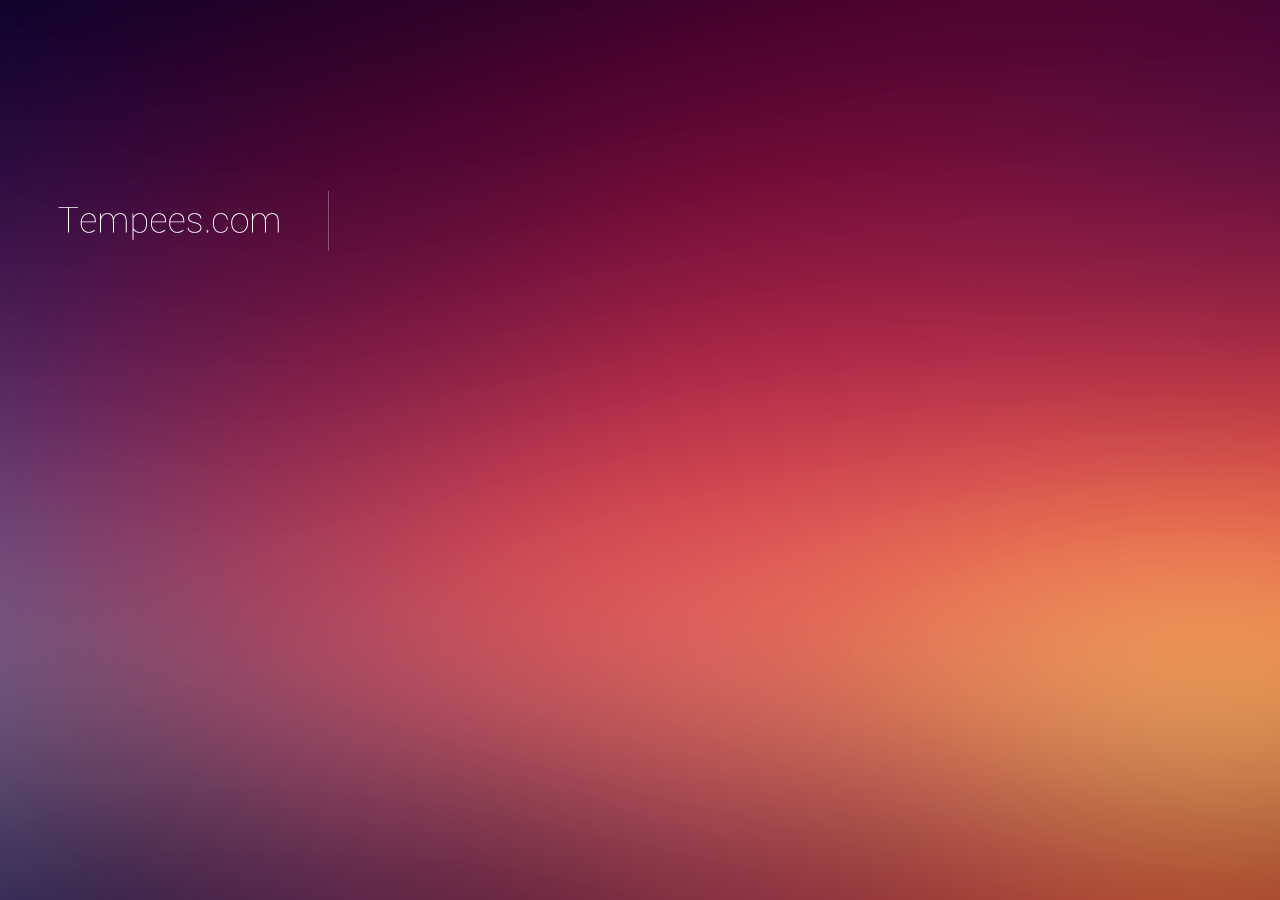
==== index.html @ b664408a "Continuar" ====
<!DOCTYPE html>
<html lang="pt-br">
<head>
<meta charset="UTF-8">
<title></title>
<link rel="stylesheet"  type="text/css" href="_css/style.css">
</head>
<body>
    <div id="header">
        <h1>
            <img src="_img/logo.png" alt=""/>
        </h1>
            <img id="Shape1" src="_img/Shape1.png" alt=""/>
            <ul id="nav">
                <li>About us</li>
                <li>Portfolio</li>
                <li>Whats is tempees</li>
                <li>Whats can do for you?</li>
                <li>Services</li>
                <li>Contato</li>
            </ul>
    </div>    
</body>
</html>
---- _css/style.css ----
@chsrset"utf8";

body {
    margin: 0px;
    padding: 0px;
    background-image: url(../_img/Layer1.png);
    background-repeat: no-repeat;
}

div#header {
    width: 1660px;
    height: 252px;
    margin: 0px auto;
}

h1 img {
    margin-top: 186px;
    margin-left: 58px;
    float: left;
    margin-top: 186px;
}

img#Shape1 {
    width: 1px;
    height: 60px;
    margin-top: 170px;
    margin-left: 49px;
}

ul#nav {
    list-style: none;
    padding-left: 0px;
    display: block;
    float: right;
}
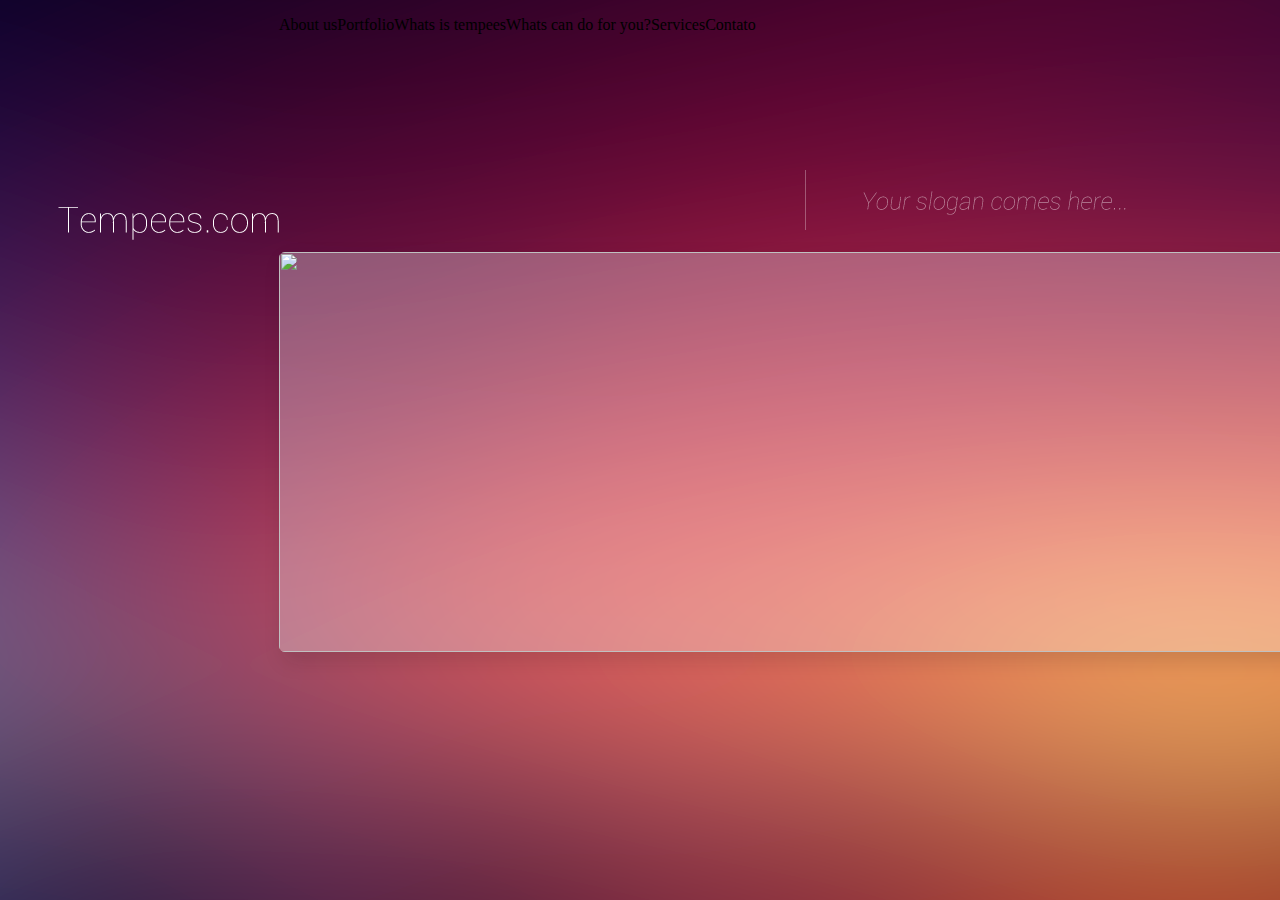
==== commit 10383439: "PArei na li" ====
--- a/index.html
+++ b/index.html
@@ -11,6 +11,8 @@
             <img src="_img/logo.png" alt=""/>
         </h1>
             <img id="Shape1" src="_img/Shape1.png" alt=""/>
+            <img id="slogan" src="_img/slogan.png" alt="">
+            
             <ul id="nav">
                 <li>About us</li>
                 <li>Portfolio</li>
@@ -19,6 +21,11 @@
                 <li>Services</li>
                 <li>Contato</li>
             </ul>
+    </div>
+    
+    <div id="conteudo">
+        <img src="-img/bgnav.png" alt="">
     </div>    
+                
 </body>
 </html>--- a/_css/style.css
+++ b/_css/style.css
@@ -13,11 +13,18 @@
     margin: 0px auto;
 }
 
+div#header h1 {
+    display: block;
+    float: left;
+}
+
 h1 img {
     margin-top: 186px;
     margin-left: 58px;
     float: left;
     margin-top: 186px;
+    display: block;
+    
 }
 
 img#Shape1 {
@@ -27,9 +34,28 @@
     margin-left: 49px;
 }
 
+img#slogan {
+    margin-left: 53px;
+    margin-bottom: 15px;
+}
+
+
 ul#nav {
     list-style: none;
     padding-left: 0px;
     display: block;
-    float: right;
+    float: left;    
+}
+
+ul#nav li {
+    float: left;    
+}
+
+div#conteudo img {
+    border-radius: 6px;
+    background-color:  rgba(255, 255, 255, 0.3);
+    box-shadow: 5px 9px 20px 0px rgba(19, 19, 19, 0.15);
+    width: 1060px;
+    height: 400px;
+    position: absolute;
 }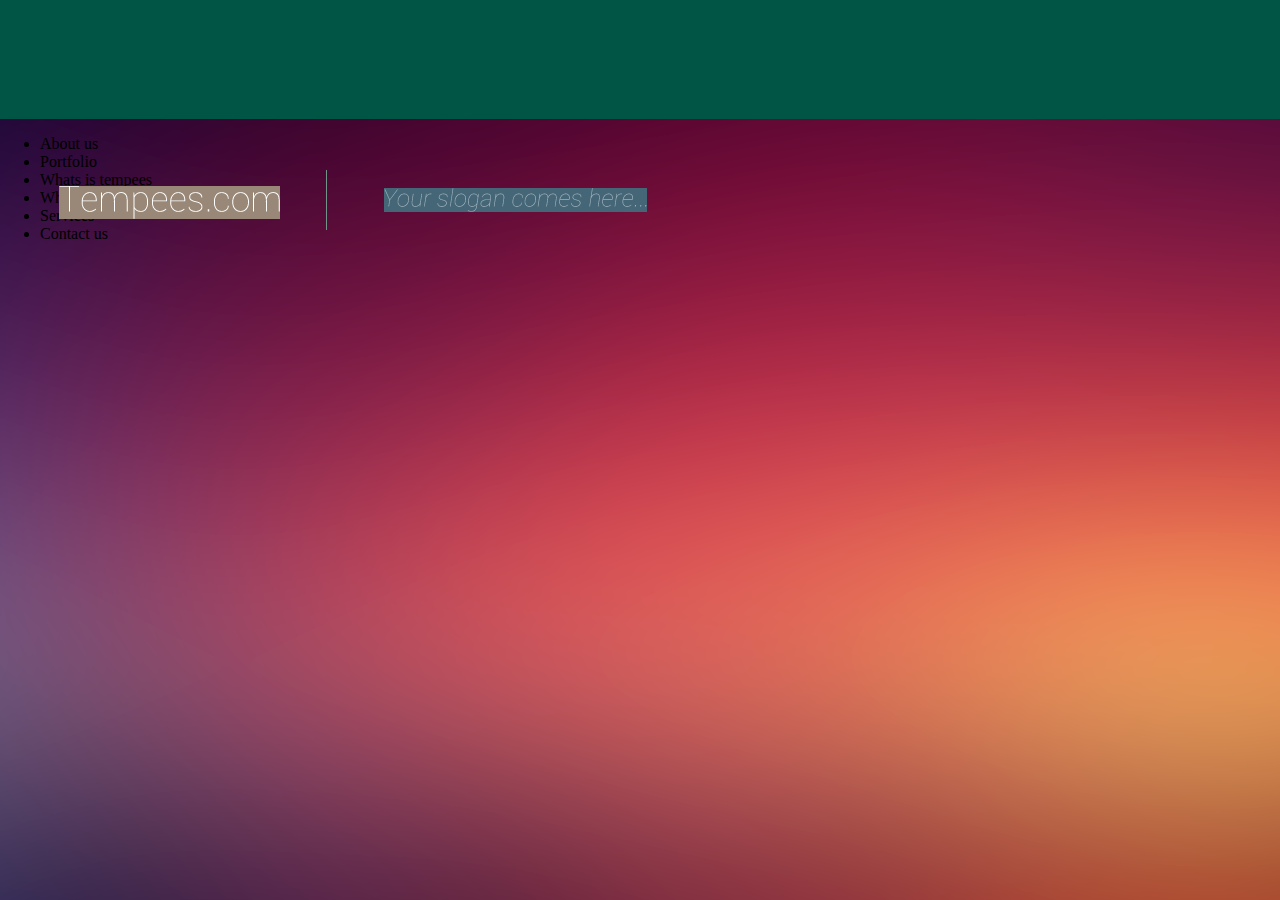
==== commit 4bcd5547: "Parei no cabeca" ====
--- a/index.html
+++ b/index.html
@@ -7,25 +7,30 @@
 </head>
 <body>
     <div id="header">
-        <h1>
+        
+        <div id="logo">
             <img src="_img/logo.png" alt=""/>
-        </h1>
-            <img id="Shape1" src="_img/Shape1.png" alt=""/>
-            <img id="slogan" src="_img/slogan.png" alt="">
+        </div>
+           
+           <div id="Shape1">
+                <img src="_img/Shape1.png" alt=""/>
+            </div>
+        
+        <div id="slogan">
+            <img src="_img/slogan.png" alt="">
+        </div>  
             
-            <ul id="nav">
-                <li>About us</li>
-                <li>Portfolio</li>
-                <li>Whats is tempees</li>
-                <li>Whats can do for you?</li>
-                <li>Services</li>
-                <li>Contato</li>
-            </ul>
     </div>
     
-    <div id="conteudo">
-        <img src="-img/bgnav.png" alt="">
-    </div>    
-                
+        <nav id="menu"> 
+                <ul>
+                    <li>About us</li>
+                    <li>Portfolio</li>
+                    <li>Whats is tempees</li>
+                    <li>Whats can do for you?</li>
+                    <li>Services</li>
+                    <li>Contact us</li>
+                </ul>
+            </nav>    
 </body>
 </html>--- a/_css/style.css
+++ b/_css/style.css
@@ -8,54 +8,49 @@
 }
 
 div#header {
-    width: 1660px;
-    height: 252px;
-    margin: 0px auto;
+    background: #054;
+    display: block;
+    width: 1062;
+    height: 251;
+    margin: auto;
+    padding: 1px;
 }
 
-div#header h1 {
-    display: block;
-    float: left;
+div#logo {
+    background: #987;
+    width: 221px;
+    height: 33px;
+/*    ESSES TRES PARAMETROS É REFERENTE A POSIÇÂO XY*/
+    position: relative;
+    left: 58px;
+    top: 185px;
+    /*    ESSES TRES PARAMETROS É REFERENTE A POSIÇÂO XY*/
 }
 
-h1 img {
-    margin-top: 186px;
-    margin-left: 58px;
-    float: left;
-    margin-top: 186px;
+div#Shape1 {
+    background: #365;
+    width: 1px;
+    height: 60px;
+    /*    ESSES TRES PARAMETROS É REFERENTE A POSIÇÂO XY*/
+    position: relative;
+    left: 325px;
+    top: 136px;
+    /*    ESSES TRES PARAMETROS É REFERENTE A POSIÇÂO XY*/
+}
+
+div#slogan {
+    background: #467;
+    width: 263px;
+    height: 24px;
+    /*    ESSES TRES PARAMETROS É REFERENTE A POSIÇÂO XY*/
+    position: relative;
+    left: 383px;
+    top: 94px;
+    /*    ESSES TRES PARAMETROS É REFERENTE A POSIÇÂO XY*/
+}
+
+ul#nav {
+    background: #456;
     display: block;
     
-}
-
-img#Shape1 {
-    width: 1px;
-    height: 60px;
-    margin-top: 170px;
-    margin-left: 49px;
-}
-
-img#slogan {
-    margin-left: 53px;
-    margin-bottom: 15px;
-}
-
-
-ul#nav {
-    list-style: none;
-    padding-left: 0px;
-    display: block;
-    float: left;    
-}
-
-ul#nav li {
-    float: left;    
-}
-
-div#conteudo img {
-    border-radius: 6px;
-    background-color:  rgba(255, 255, 255, 0.3);
-    box-shadow: 5px 9px 20px 0px rgba(19, 19, 19, 0.15);
-    width: 1060px;
-    height: 400px;
-    position: absolute;
 }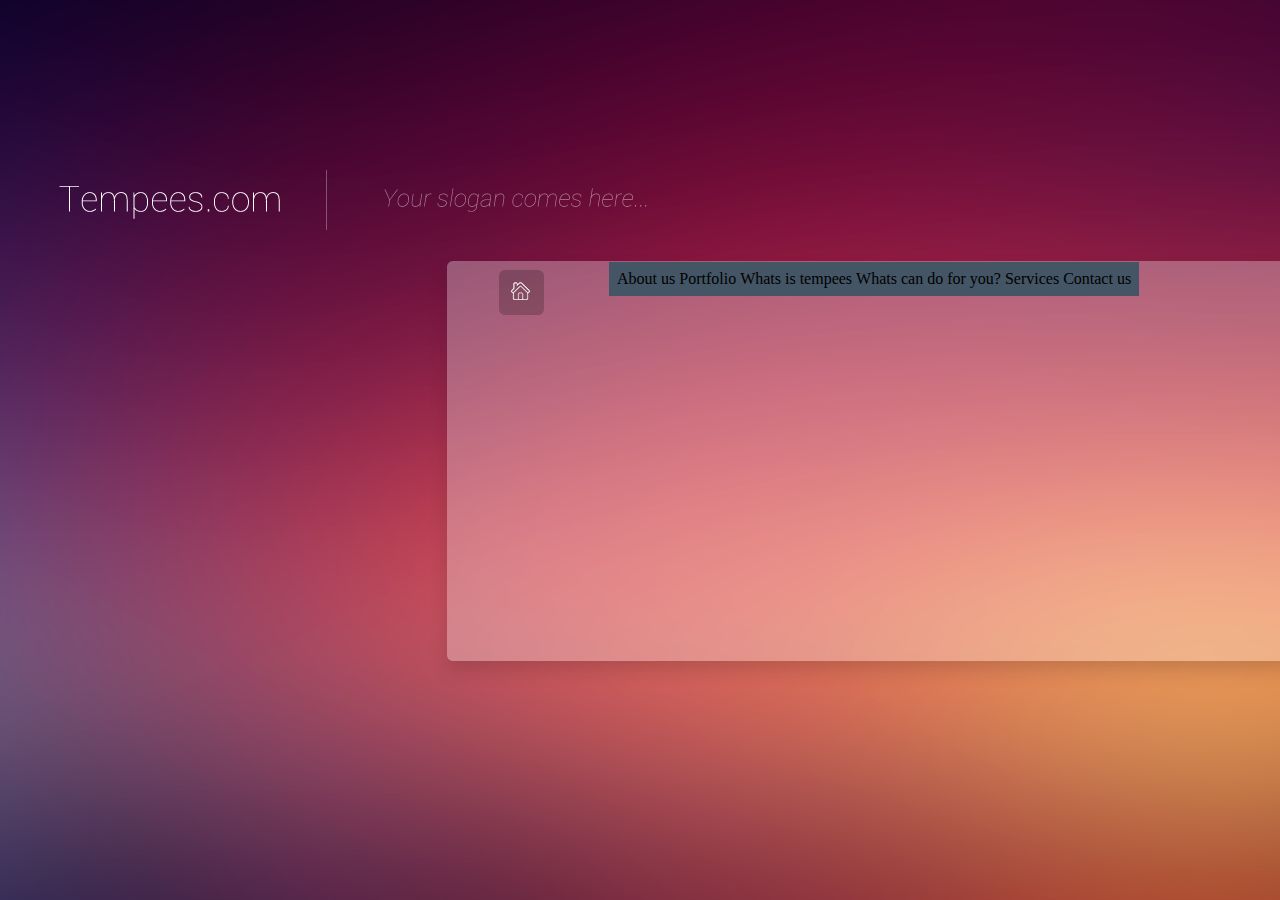
==== commit ae0cb854: "Parei no Menu" ====
--- a/index.html
+++ b/index.html
@@ -1,3 +1,18 @@
+<!--
+http://www.sanderinfo.com.br/
+https://github.com/sanderweb
+https://www.facebook.com/alexsandrode.almeida.98
+https://plus.google.com/u/0/101013199881179968220/posts
+
++55 (21) 99135-9541
++55 (21) 98982-9054 Whatsapp
++55 (21) 99129-1445
+Skype: sanderinfo1
+contato@sanderinfo.com.br
+sanderghost@gmail.com
+
+Sanderinfo desenvolvimento em tecnologias web.
+-->
 <!DOCTYPE html>
 <html lang="pt-br">
 <head>
@@ -20,17 +35,24 @@
             <img src="_img/slogan.png" alt="">
         </div>  
             
-    </div>
+    </div><!--    FIM HEADER-->
     
-        <nav id="menu"> 
-                <ul>
-                    <li>About us</li>
-                    <li>Portfolio</li>
-                    <li>Whats is tempees</li>
-                    <li>Whats can do for you?</li>
-                    <li>Services</li>
-                    <li>Contact us</li>
-                </ul>
-            </nav>    
+    <div id="corpo">
+        <div id="bgcorpo">
+            <img src="_img/bgheader.png" alt="">
+            <img class="bgcasa" src="_img/bgcasa.png" alt="">
+            <img class="casa" src="_img/casa.png" alt="">                             
+                   <nav id="menu"> 
+                    <ul>
+                        <li>About us</li>
+                        <li>Portfolio</li>
+                        <li>Whats is tempees</li>
+                        <li>Whats can do for you?</li>
+                        <li>Services</li>
+                        <li>Contact us</li>
+                    </ul>
+                </nav>
+        </div><!--        FIM BG CORPO    -->
+    </div><!--    FIM BG CORPO            -->
 </body>
 </html>--- a/_css/style.css
+++ b/_css/style.css
@@ -8,7 +8,7 @@
 }
 
 div#header {
-    background: #054;
+/*    background: #054;*/
     display: block;
     width: 1062;
     height: 251;
@@ -17,7 +17,7 @@
 }
 
 div#logo {
-    background: #987;
+/*    background: #987;*/
     width: 221px;
     height: 33px;
 /*    ESSES TRES PARAMETROS É REFERENTE A POSIÇÂO XY*/
@@ -28,7 +28,7 @@
 }
 
 div#Shape1 {
-    background: #365;
+/*    background: #365;*/
     width: 1px;
     height: 60px;
     /*    ESSES TRES PARAMETROS É REFERENTE A POSIÇÂO XY*/
@@ -39,7 +39,7 @@
 }
 
 div#slogan {
-    background: #467;
+/*    background: #467;*/
     width: 263px;
     height: 24px;
     /*    ESSES TRES PARAMETROS É REFERENTE A POSIÇÂO XY*/
@@ -48,9 +48,58 @@
     top: 94px;
     /*    ESSES TRES PARAMETROS É REFERENTE A POSIÇÂO XY*/
 }
+/*@@@@@-FIM HEADER-@@@@@@@@@@@@@@@@@@@@@@@@@@@@@@*/
 
-ul#nav {
-    background: #456;
+div#bgcorpo {
+    width: 1060px;
+    height: 400px;
+    /*    ESSES TRES PARAMETROS É REFERENTE A POSIÇÂO XY*/
+    position: absolute;
+    left: 430px;
+    top: 254px;
+    /*    ESSES TRES PARAMETROS É REFERENTE A POSIÇÂO XY*/
+}
+
+.bgcasa {
+    width: 45px;
+    height: 45px;
+    /*    ESSES TRES PARAMETROS É REFERENTE A POSIÇÂO XY*/
+    position: absolute;
+    left: 69px;
+    top: 16px;
+    /*    ESSES TRES PARAMETROS É REFERENTE A POSIÇÂO XY*/
+}
+
+.casa {
+    width: 19px;
+    height: 18px;
+     /*    ESSES TRES PARAMETROS É REFERENTE A POSIÇÂO XY*/
+    position: absolute;
+    left: 81px;
+    top: 28px;
+    /*    ESSES TRES PARAMETROS É REFERENTE A POSIÇÂO XY*/
+    
+}
+
+nav#menu {
+    position: absolute;
+    left: 177px;
+    top: 6px;
+}
+
+nav#menu ul {
+    background: #456;    
+    list-style-type: none;
     display: block;
+    padding: 8px;
+    margin: 2px;
     
-}+    
+}
+
+nav#menu li {
+    width: 63px;
+    height: 13px;
+    display: inline;
+    
+}
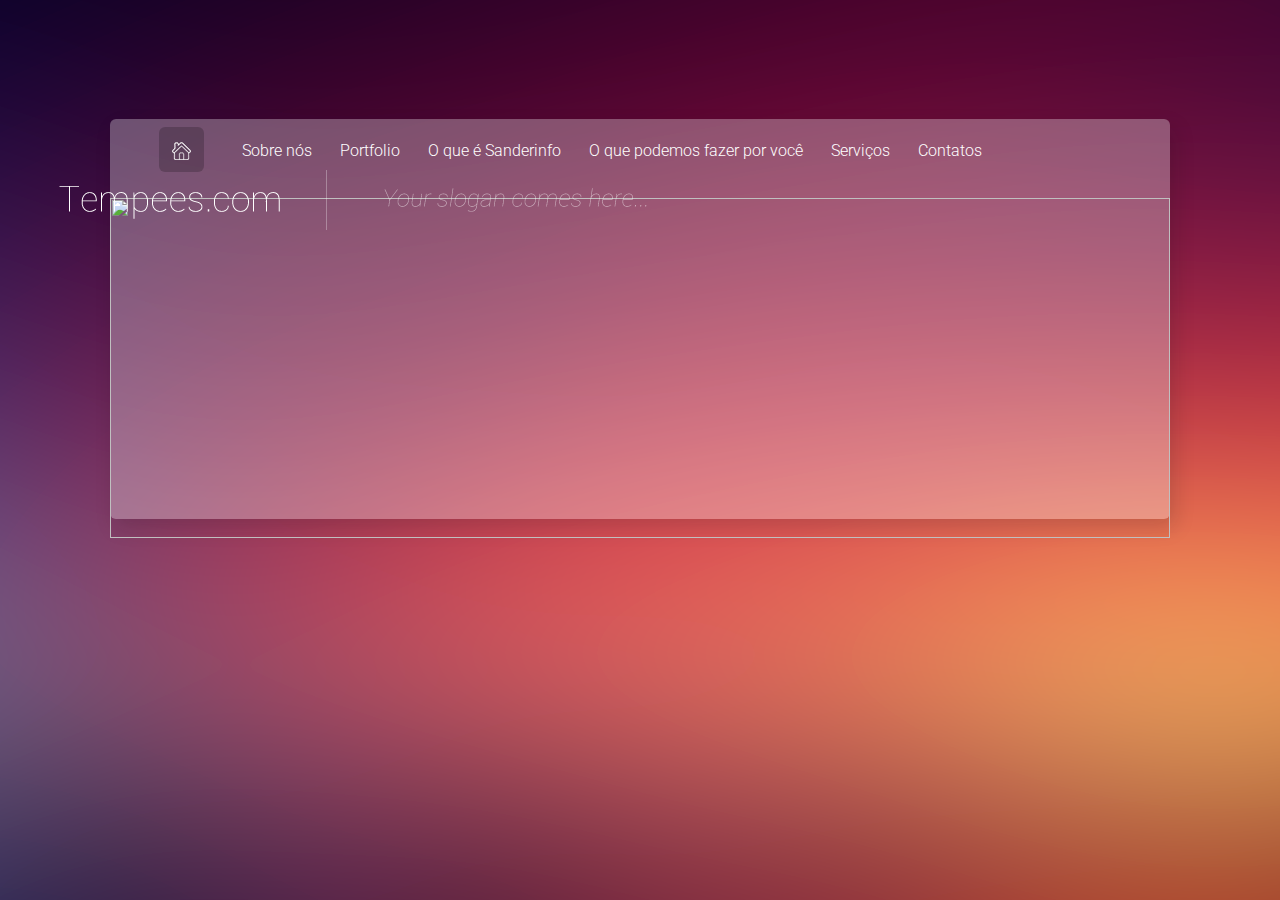
==== commit dab55861: "Feito" ====
--- a/index.html
+++ b/index.html
@@ -1,26 +1,16 @@
-<!--
-http://www.sanderinfo.com.br/
-https://github.com/sanderweb
-https://www.facebook.com/alexsandrode.almeida.98
-https://plus.google.com/u/0/101013199881179968220/posts
-
-+55 (21) 99135-9541
-+55 (21) 98982-9054 Whatsapp
-+55 (21) 99129-1445
-Skype: sanderinfo1
-contato@sanderinfo.com.br
-sanderghost@gmail.com
-
-Sanderinfo desenvolvimento em tecnologias web.
--->
 <!DOCTYPE html>
 <html lang="pt-br">
 <head>
 <meta charset="UTF-8">
 <title></title>
 <link rel="stylesheet"  type="text/css" href="_css/style.css">
+<link href='https://fonts.googleapis.com/css?family=Roboto' rel='stylesheet' type='text/css'>
 </head>
 <body>
+   
+   
+   
+   
     <div id="header">
         
         <div id="logo">
@@ -37,22 +27,33 @@
             
     </div><!--    FIM HEADER-->
     
-    <div id="corpo">
-        <div id="bgcorpo">
-            <img src="_img/bgheader.png" alt="">
-            <img class="bgcasa" src="_img/bgcasa.png" alt="">
-            <img class="casa" src="_img/casa.png" alt="">                             
-                   <nav id="menu"> 
-                    <ul>
-                        <li>About us</li>
-                        <li>Portfolio</li>
-                        <li>Whats is tempees</li>
-                        <li>Whats can do for you?</li>
-                        <li>Services</li>
-                        <li>Contact us</li>
+    
+    
+    
+    
+    
+    
+    
+    
+    <div id="corpo">        
+
+           <div id="bgcasa">
+               <img class="casa" src="_img/casa.png" alt=""> 
+           </div>
+                  
+                <nav id="menu"> 
+                    <ul>                        
+                        <li><a href="http://www.sanderinfo.com.br/" target="_blank">Sobre nós</a></li>
+                        <li><a href="http://www.sanderinfo.com.br/" target="_blank">Portfolio</a></li>
+                        <li><a href="http://www.sanderinfo.com.br/" target="_blank">O que é Sanderinfo</a></li>
+                        <li><a href="http://www.sanderinfo.com.br/" target="_blank">O que podemos fazer por você</a></li>
+                        <li><a href="http://www.sanderinfo.com.br/" target="_blank">Serviços</a></li>
+                        <li><a href="http://www.sanderinfo.com.br/" target="_blank">Contatos</a></li>
                     </ul>
                 </nav>
-        </div><!--        FIM BG CORPO    -->
-    </div><!--    FIM BG CORPO            -->
+        <img class="imgbanner" src="_img/Layer5.png" alt="">        
+                
+    </div><!--        FIM CORPO    -->
+
 </body>
-</html>+</html>
--- a/_css/style.css
+++ b/_css/style.css
@@ -48,58 +48,89 @@
     top: 94px;
     /*    ESSES TRES PARAMETROS É REFERENTE A POSIÇÂO XY*/
 }
-/*@@@@@-FIM HEADER-@@@@@@@@@@@@@@@@@@@@@@@@@@@@@@*/
 
-div#bgcorpo {
+/*@@@@@@@-FIM HEADER-@@@@@*/
+
+div#corpo {
     width: 1060px;
     height: 400px;
-    /*    ESSES TRES PARAMETROS É REFERENTE A POSIÇÂO XY*/
-    position: absolute;
-    left: 430px;
-    top: 254px;
-    /*    ESSES TRES PARAMETROS É REFERENTE A POSIÇÂO XY*/
+    margin: auto;
+    border-radius: 6px;
+    background-color:  rgba(255, 255, 255, 0.3);
+    box-shadow: 5px 9px 20px 0px rgba(19, 19, 19, 0.15);
 }
 
-.bgcasa {
+div#bgcasa {
     width: 45px;
     height: 45px;
-    /*    ESSES TRES PARAMETROS É REFERENTE A POSIÇÂO XY*/
-    position: absolute;
-    left: 69px;
-    top: 16px;
-    /*    ESSES TRES PARAMETROS É REFERENTE A POSIÇÂO XY*/
+    position: relative;
+    left: 49px;
+    top: 8px;
+    border-radius: 6px;
+    background-color:  rgba(0, 0, 0, 0.2);
 }
 
 .casa {
     width: 19px;
     height: 18px;
-     /*    ESSES TRES PARAMETROS É REFERENTE A POSIÇÂO XY*/
-    position: absolute;
-    left: 81px;
-    top: 28px;
+     /*    ESSES TRES PARAMETROS É REFERENTE A POSIÇÂO XY*/    
+    left: 13px;
+    top: 15px;
+    position: relative;
     /*    ESSES TRES PARAMETROS É REFERENTE A POSIÇÂO XY*/
     
 }
 
 nav#menu {
-    position: absolute;
-    left: 177px;
-    top: 6px;
+    width: 1462px;    
+    position: relative;
+    left: 120px;
+    top: -30px;
 }
 
 nav#menu ul {
-    background: #456;    
+    width: 932;
     list-style-type: none;
-    display: block;
-    padding: 8px;
-    margin: 2px;
-    
+    margin: 0;
+    padding: 0;
+    overflow: hidden;
     
 }
 
 nav#menu li {
-    width: 63px;
+    font-family: 'Roboto', sans-serif;
+    display: inline;
+    padding: 10px;
+    margin: 2px;
+/*
+    width: 131px;
     height: 13px;
-    display: inline;
-    
+    margin-left: 0px;    
+    float: left;
+    padding: 10px;
+    margin: 2px;
+*/    
+    font-size: 16px;/* Aproximação devido à substituição de fonte */
+    font-weight: 300;
+    line-height: 34px;/* Aproximação devido à substituição de fonte */
+    text-align: left;
+    }
+
+nav#menu li a {
+    display: inline-block;
+    color: white;
+    text-align: center;
+    text-decoration: none;
 }
+
+nav#menu li a:hover {
+    background-color: #111;
+}
+
+/*@@@-FIM NAV MENU@@@@@@*/
+
+.imgbanner {
+    width: 1060px;
+    height: 340px;
+    margin-top: -18;
+}
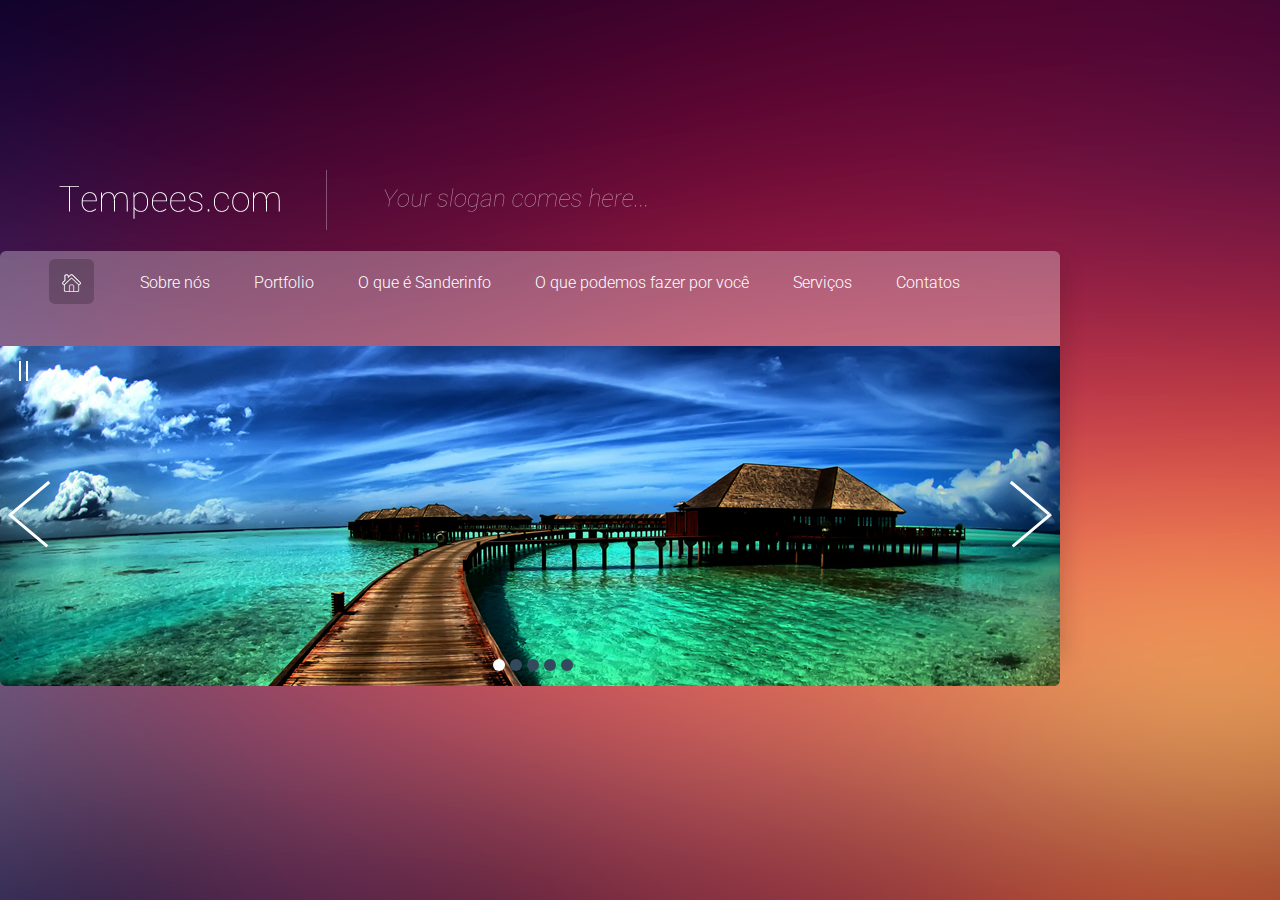
==== commit bc633622: "Wow Slider Banner" ====
--- a/index.html
+++ b/index.html
@@ -1,11 +1,16 @@
 <!DOCTYPE html>
 <html lang="pt-br">
-<head>
-<meta charset="UTF-8">
-<title></title>
-<link rel="stylesheet"  type="text/css" href="_css/style.css">
-<link href='https://fonts.googleapis.com/css?family=Roboto' rel='stylesheet' type='text/css'>
-</head>
+    <head>
+        <meta charset="UTF-8">
+        <title></title>
+        <link rel="stylesheet"  type="text/css" href="_css/style.css">
+        <link href='https://fonts.googleapis.com/css?family=Roboto' rel='stylesheet' type='text/css'>
+<!--        WOW-->
+           <link rel="stylesheet" type="text/css" href="engine1/style.css" />
+	       <script type="text/javascript" src="engine1/jquery.js"></script>
+
+        
+    </head>
 <body>
    
    
@@ -50,9 +55,29 @@
                         <li><a href="http://www.sanderinfo.com.br/" target="_blank">Serviços</a></li>
                         <li><a href="http://www.sanderinfo.com.br/" target="_blank">Contatos</a></li>
                     </ul>
-                </nav>
-        <img class="imgbanner" src="_img/Layer5.png" alt="">        
-                
+                </nav><!--                FIM NAV MENU-->
+        <div id="slider">        
+            <div id="wowslider-container1">
+	<div class="ws_images"><ul>
+		<li><img src="data1/images/layer5.png" alt="" title="" id="wows1_0"/></li>
+		<li><img src="data1/images/33843siliconvalleysiliconvalley.jpg" alt="" title="" id="wows1_1"/></li>
+		<li><img src="data1/images/141996_papeldeparedepaisagemdigital141996_1280x800.jpg" alt="" title="" id="wows1_2"/></li>
+		<li><a href="http://wowslider.com"><img src="data1/images/274568_papeldeparedecachorroobservandoapaisagem_1920x1080.jpg" alt="http://wowslider.com/" title="" id="wows1_3"/></a></li>
+		<li><img src="data1/images/pic00.jpg" alt="O Pica das galaxias!" title="O Pica das galaxias!" id="wows1_4"/></li>
+	</ul></div>
+	<div class="ws_bullets"><div>
+		<a href="#" title=""><span><img src="data1/tooltips/layer5.png" alt=""/>1</span></a>
+		<a href="#" title=""><span><img src="data1/tooltips/33843siliconvalleysiliconvalley.jpg" alt=""/>2</span></a>
+		<a href="#" title=""><span><img src="data1/tooltips/141996_papeldeparedepaisagemdigital141996_1280x800.jpg" alt=""/>3</span></a>
+		<a href="#" title=""><span><img src="data1/tooltips/274568_papeldeparedecachorroobservandoapaisagem_1920x1080.jpg" alt=""/>4</span></a>
+		<a href="http://www.sanderinfo.com.br/" title="O Pica das galaxias!"><span><img src="data1/tooltips/pic00.jpg" alt="O Pica das galaxias!"/>5</span></a>
+	</div></div><div class="ws_script" style="position:absolute;left:-99%"><a href="http://wowslider.com">slider</a> by WOWSlider.com v8.7</div>
+	<div class="ws_shadow"></div>
+	</div>	
+	<script type="text/javascript" src="engine1/wowslider.js"></script>
+	<script type="text/javascript" src="engine1/script.js"></script>
+   
+        </div><!--        FIM BANNER SLIDER        -->
     </div><!--        FIM CORPO    -->
 
 </body>
--- a/_css/style.css
+++ b/_css/style.css
@@ -58,6 +58,9 @@
     border-radius: 6px;
     background-color:  rgba(255, 255, 255, 0.3);
     box-shadow: 5px 9px 20px 0px rgba(19, 19, 19, 0.15);
+    position: absolute;
+    left: 0px;
+    top: 251px;
 }
 
 div#bgcasa {
@@ -82,7 +85,8 @@
 }
 
 nav#menu {
-    width: 1462px;    
+    width: 1462px;
+    height: 45px;
     position: relative;
     left: 120px;
     top: -30px;
@@ -101,19 +105,12 @@
     font-family: 'Roboto', sans-serif;
     display: inline;
     padding: 10px;
-    margin: 2px;
-/*
-    width: 131px;
-    height: 13px;
-    margin-left: 0px;    
-    float: left;
-    padding: 10px;
-    margin: 2px;
-*/    
+    margin: 10px;   
     font-size: 16px;/* Aproximação devido à substituição de fonte */
     font-weight: 300;
     line-height: 34px;/* Aproximação devido à substituição de fonte */
-    text-align: left;
+    text-align: center;
+    
     }
 
 nav#menu li a {
@@ -124,13 +121,17 @@
 }
 
 nav#menu li a:hover {
-    background-color: #111;
+    font-family: 'Roboto', sans-serif;
+    display: inline;
+    padding: 10px;
+    margin: 3px;
+    border-radius: 6px;
+    background-color: #fff;
+    color: black;      
+    font-size: 16px;/* Aproximação devido à substituição de fonte */
+    font-weight: 300;
+    line-height: 34px;/* Aproximação devido à substituição de fonte */
+    text-align: center;
 }
 
-/*@@@-FIM NAV MENU@@@@@@*/
-
-.imgbanner {
-    width: 1060px;
-    height: 340px;
-    margin-top: -18;
-}
+/*@@@-FIM NAV MENU@@@@@@*/--- a/engine1/style.css
+++ b/engine1/style.css
@@ -0,0 +1,476 @@
+/*
+ *	generated by WOW Slider 8.7
+ *	template Stream
+ */
+@import url(https://fonts.googleapis.com/css?family=PT+Sans&subset=latin,latin-ext);
+#wowslider-container1 { 
+	display: table;
+	zoom: 1; 
+	position: relative;
+	width: 100%;
+	max-width: 1060px;
+	max-height:340px;
+	margin:5px auto 12.5px;
+	z-index:90;
+	text-align:left; /* reset align=center */
+	font-size: 10px;
+	text-shadow: none; /* fix some user styles */
+
+	/* reset box-sizing (to boostrap friendly) */
+	-webkit-box-sizing: content-box;
+	-moz-box-sizing: content-box;
+	box-sizing: content-box; 
+}
+* html #wowslider-container1{ width:1060px }
+#wowslider-container1 .ws_images ul{
+	position:relative;
+	width: 10000%; 
+	height:100%;
+	left:0;
+	list-style:none;
+	margin:0;
+	padding:0;
+	border-spacing:0;
+	overflow: visible;
+	/*table-layout:fixed;*/
+}
+#wowslider-container1 .ws_images ul li{
+	position: relative;
+	width:1%;
+	height:100%;
+	line-height:0; /*opera*/
+	overflow: hidden;
+	float:left;
+	/*font-size:0;*/
+	padding:0 0 0 0 !important;
+	margin:0 0 0 0 !important;
+}
+
+#wowslider-container1 .ws_images{
+	position: relative;
+	left:0;
+	top:0;
+	height:100%;
+	max-height:340px;
+	max-width: 1060px;
+	vertical-align: top;
+	border:none;
+	overflow: hidden;
+}
+#wowslider-container1 .ws_images ul a{
+	width:100%;
+	height:100%;
+	max-height:340px;
+	display:block;
+	color:transparent;
+}
+#wowslider-container1 img{
+	max-width: none !important;
+}
+#wowslider-container1 .ws_images .ws_list img,
+#wowslider-container1 .ws_images > div > img{
+	width:100%;
+	border:none 0;
+	max-width: none;
+	padding:0;
+	margin:0;
+}
+#wowslider-container1 .ws_images > div > img {
+	max-height:340px;
+}
+
+#wowslider-container1 .ws_images iframe {
+	position: absolute;
+	z-index: -1;
+}
+
+#wowslider-container1 .ws-title > div {
+	display: inline-block !important;
+}
+
+#wowslider-container1 a{ 
+	text-decoration: none; 
+	outline: none; 
+	border: none; 
+}
+
+#wowslider-container1  .ws_bullets { 
+	float: left;
+	position:absolute;
+	z-index:70;
+}
+#wowslider-container1  .ws_bullets div{
+	position:relative;
+	float:left;
+	font-size: 0px;
+}
+/* compatibility with Joomla styles */
+#wowslider-container1  .ws_bullets a {
+	line-height: 0;
+}
+
+#wowslider-container1  .ws_script{
+	display:none;
+}
+#wowslider-container1 sound, 
+#wowslider-container1 object{
+	position:absolute;
+}
+
+/* prevent some of users reset styles */
+#wowslider-container1 .ws_effect {
+	position: static;
+	width: 100%;
+	height: 100%;
+}
+
+#wowslider-container1 .ws_photoItem {
+	border: 2em solid #fff;
+	margin-left: -2em;
+	margin-top: -2em;
+}
+#wowslider-container1 .ws_cube_side {
+	background: #A6A5A9;
+}
+
+
+#wowslider-container1.ws_gestures {
+	cursor: -webkit-grab;
+	cursor: -moz-grab;
+	cursor: url("[data-uri]"), move;
+}
+#wowslider-container1.ws_gestures.ws_grabbing {
+	cursor: -webkit-grabbing;
+	cursor: -moz-grabbing;
+	cursor: url("[data-uri]"), move;
+}
+
+/* hide controls when video start play */
+#wowslider-container1.ws_video_playing .ws_bullets,
+#wowslider-container1.ws_video_playing .ws_fullscreen,
+#wowslider-container1.ws_video_playing .ws_next,
+#wowslider-container1.ws_video_playing .ws_prev {
+	display: none;
+}
+
+
+/* youtube/vimeo buttons */
+#wowslider-container1 .ws_video_btn {
+	position: absolute;
+	display: none;
+	cursor: pointer;
+	top: 0;
+	left: 0;
+	width: 100%;
+	height: 100%;
+	z-index: 55;
+}
+#wowslider-container1 .ws_video_btn.ws_youtube,
+#wowslider-container1 .ws_video_btn.ws_vimeo {
+	display: block;
+}
+#wowslider-container1 .ws_video_btn div {
+	position: absolute;
+	background-image: url(./playvideo.png);
+	background-size: 200%;
+	top: 50%;
+	left: 50%;
+	width: 7em;
+	height: 5em;
+	margin-left: -3.5em;
+	margin-top: -2.5em;
+}
+#wowslider-container1 .ws_video_btn.ws_youtube div {
+	background-position: 0 0;
+}
+#wowslider-container1 .ws_video_btn.ws_youtube:hover div {
+	background-position: 100% 0;
+}
+#wowslider-container1 .ws_video_btn.ws_vimeo div {
+	background-position: 0 100%;
+}
+#wowslider-container1 .ws_video_btn.ws_vimeo:hover div {
+	background-position: 100% 100%;
+}
+
+#wowslider-container1 .ws_playpause.ws_hide {
+	display: none !important;
+}
+#wowslider-container1  .ws_bullets { 
+	padding: 15px 0; 
+}
+#wowslider-container1 .ws_bullets a { 
+	width:12px;
+	height:12px;
+	border-radius: 50%;
+	background: #34495E;
+	float: left; 
+	text-indent: -4000px; 
+	position:relative;
+	margin-left:5px;
+	color:transparent;
+}
+#wowslider-container1 .ws_bullets a.ws_selbull{
+	background: #ffffff;
+	color:#ffffff;
+}
+#wowslider-container1 a.ws_next, #wowslider-container1 a.ws_prev {
+	position: absolute;
+	top: 50%;
+	height: 7em;
+	margin-top: -3.5em;
+	width: 5em;
+	z-index: 60;
+}
+#wowslider-container1 a.ws_next{
+	right:0;
+}
+
+#wowslider-container1 a.ws_next span i:after,
+#wowslider-container1 a.ws_next span b:after,
+#wowslider-container1 a.ws_next span i:before,
+#wowslider-container1 a.ws_next span b:before,
+#wowslider-container1 a.ws_prev span i:after,
+#wowslider-container1 a.ws_prev span b:after,
+#wowslider-container1 a.ws_prev span i:before,
+#wowslider-container1 a.ws_prev span b:before{
+	content: '';
+	position: absolute;
+	width: 100%;
+	height: .3em;
+	background: #ffffff;
+	top: 3.2em;
+	-webkit-transition: .3s all ease-in-out;
+	transition: .3s all ease-in-out;
+
+	/* Fix  */
+	-webkit-backface-visibility: hidden;
+	backface-visibility: hidden;
+	outline: 1px solid transparent;
+}
+#wowslider-container1 a.ws_next span b:after,
+#wowslider-container1 a.ws_next span b:before,
+#wowslider-container1 a.ws_prev span b:after,
+#wowslider-container1 a.ws_prev span b:before{
+	background: #34495E;
+	width: 0;
+}
+#wowslider-container1 a.ws_next span i:after,
+#wowslider-container1 a.ws_next span b:after,
+#wowslider-container1 a.ws_prev span i:after,
+#wowslider-container1 a.ws_prev span b:after{
+	-webkit-transform: rotate(40deg);
+	-ms-transform: rotate(40deg);
+	transform: rotate(40deg);
+}
+#wowslider-container1 a.ws_next span i:before,
+#wowslider-container1 a.ws_next span b:before,
+#wowslider-container1 a.ws_prev span i:before,
+#wowslider-container1 a.ws_prev span b:before{
+	-webkit-transform: rotate(-40deg);
+	-ms-transform: rotate(-40deg);
+	transform: rotate(-40deg);
+}
+
+#wowslider-container1 a.ws_prev span i:after,
+#wowslider-container1 a.ws_prev span i:before,
+#wowslider-container1 a.ws_prev span b:after,
+#wowslider-container1 a.ws_prev span b:before{
+	-webkit-transform-origin: 0 0;
+	-ms-transform-origin: 0 0;
+	transform-origin: 0 0;
+	left: 1em;
+}
+#wowslider-container1 a.ws_next span i:after,
+#wowslider-container1 a.ws_next span i:before,
+#wowslider-container1 a.ws_next span b:after,
+#wowslider-container1 a.ws_next span b:before{
+	-webkit-transform-origin: 100% 0;
+	-ms-transform-origin: 100% 0;
+	transform-origin: 100% 0;
+	right: 1em;
+}
+
+#wowslider-container1 a.ws_next:hover span i:before,
+#wowslider-container1 a.ws_next:hover span b:before,
+#wowslider-container1 a.ws_prev:hover span i:before,
+#wowslider-container1 a.ws_prev:hover span b:before{
+	-webkit-transform: rotate(-30deg);
+	-ms-transform: rotate(-30deg);
+	transform: rotate(-30deg);
+}
+#wowslider-container1 a.ws_next:hover span i:after,
+#wowslider-container1 a.ws_next:hover span b:after,
+#wowslider-container1 a.ws_prev:hover span i:after,
+#wowslider-container1 a.ws_prev:hover span b:after{
+	-webkit-transform: rotate(30deg);
+	-ms-transform: rotate(30deg);
+	transform: rotate(30deg);
+}
+#wowslider-container1 a.ws_prev:hover span b:after,
+#wowslider-container1 a.ws_prev:hover span b:before,
+#wowslider-container1 a.ws_next:hover span b:after,
+#wowslider-container1 a.ws_next:hover span b:before{
+	width:100%;
+}
+
+/*playpause*/
+#wowslider-container1 .ws_playpause {
+    position: absolute;
+    width: 3em;
+    height: 2em;
+    top: 1.5em;
+    left: 0.5em;
+    z-index: 59;
+}
+
+#wowslider-container1 .ws_pause span i, #wowslider-container1 .ws_pause span b{
+	position: absolute;
+  	width: 0.2em;
+  	height: 2em;
+  	background: #ffffff;
+	-webkit-transition: background 300ms ease-in-out;
+	transition: background 300ms ease-in-out;
+}
+
+#wowslider-container1 .ws_pause span i{
+	left: 1.4em;
+}
+
+#wowslider-container1 .ws_pause span b{
+	left: 2.1em;
+}
+
+
+#wowslider-container1 .ws_play span{
+	border: solid transparent;
+	position: absolute;
+  	pointer-events: none;
+	border-left-color: #ffffff;
+	border-width: 10px;
+	top: 0;
+	left: 1.4em;
+	-webkit-transition:  border-left-color 300ms ease-in-out;
+	transition:  border-left-color 300ms ease-in-out;
+}
+
+#wowslider-container1 .ws_pause:hover span i, #wowslider-container1 .ws_pause:hover span b{
+	background: #34495E;
+}
+#wowslider-container1 .ws_play:hover span{
+	border-left-color: #34495E;
+}
+/* bottom center */
+#wowslider-container1  .ws_bullets {
+    bottom: 0px;
+	left:50%;
+}
+#wowslider-container1  .ws_bullets div{
+	left:-50%;
+}
+#wowslider-container1 .ws_bulframe span {
+	visibility: visible;
+	opacity: 1;
+	position: absolute;
+	width: 0;
+	height: 0;
+	border-left: 5px solid transparent;
+	border-right: 5px solid transparent;
+	border-top: 5px solid #ffffff;
+	bottom: -5px;
+	margin-left: -5px;
+	left: 50%;
+}#wowslider-container1 .ws-title{
+	position: absolute;
+	font: 1.8em 'PT Sans', sans-serif;	
+	margin-right:10em;
+	z-index: 50;
+    color: #34495E;
+	background: none;
+	padding: 30px;
+	bottom: 0px;
+	top: auto;
+	opacity: 1;
+}
+#wowslider-container1 .ws-title div,#wowslider-container1 .ws-title span{
+	display:inline-block;
+	background-color:#ffffff;
+}
+#wowslider-container1 .ws-title div{
+	display:block;
+	margin-top:0.5em;
+	font-size: 0.8em;
+	line-height: 1.15em;
+	padding: 5px 20px;
+}
+#wowslider-container1 .ws-title span{
+	font-size: 1.6em;
+	padding: 10px 20px;
+}#wowslider-container1 .ws_images > ul{
+	animation: wsBasic 20s infinite;
+	-moz-animation: wsBasic 20s infinite;
+	-webkit-animation: wsBasic 20s infinite;
+}
+@keyframes wsBasic{0%{left:-0%} 10%{left:-0%} 20%{left:-100%} 30%{left:-100%} 40%{left:-200%} 50%{left:-200%} 60%{left:-300%} 70%{left:-300%} 80%{left:-400%} 90%{left:-400%} }
+@-moz-keyframes wsBasic{0%{left:-0%} 10%{left:-0%} 20%{left:-100%} 30%{left:-100%} 40%{left:-200%} 50%{left:-200%} 60%{left:-300%} 70%{left:-300%} 80%{left:-400%} 90%{left:-400%} }
+@-webkit-keyframes wsBasic{0%{left:-0%} 10%{left:-0%} 20%{left:-100%} 30%{left:-100%} 40%{left:-200%} 50%{left:-200%} 60%{left:-300%} 70%{left:-300%} 80%{left:-400%} 90%{left:-400%} }
+
+
+* html #wowslider-container1 .ws_shadow{/*ie6*/
+	background:none;
+	filter:progid:DXImageTransform.Microsoft.AlphaImageLoader( src='engine1//bg.png', sizingMethod='scale');
+}
+*+html #wowslider-container1 .ws_shadow{/*ie7*/
+	background:none;
+	filter:progid:DXImageTransform.Microsoft.AlphaImageLoader( src='engine1//bg.png', sizingMethod='scale');
+}
+#wowslider-container1 .ws_bullets  a img{
+	text-indent:0;
+	display:block;
+	bottom:15px;
+	left:-75px;
+	visibility:hidden;
+	position:absolute;
+    border: 5px solid #FFFFFF;
+	max-width:none;
+}
+#wowslider-container1 .ws_bullets a:hover img{
+	visibility:visible;
+}
+
+#wowslider-container1 .ws_bulframe div div{
+	height:48px;
+	overflow:visible;
+	position:relative;
+}
+#wowslider-container1 .ws_bulframe div {
+	left:0;
+	overflow:hidden;
+	position:relative;
+	width:149px;
+	background-color:#FFFFFF;
+}
+#wowslider-container1  .ws_bullets .ws_bulframe{
+	display:none;
+	bottom:18px;
+	margin-left:6px;
+	overflow:visible;
+	position:absolute;
+	cursor:pointer;
+    border: 0px solid #FFFFFF;
+}#wowslider-container1 .ws_bulframe div div{
+	height: auto;
+}
+
+@media all and (max-width:760px) {
+	#wowslider-container1 .ws_fullscreen {
+		display: block;
+	}
+}
+@media all and (max-width:400px){
+	#wowslider-container1 .ws_controls,
+	#wowslider-container1 .ws_bullets,
+	#wowslider-container1 .ws_thumbs{
+		display: none
+	}
+}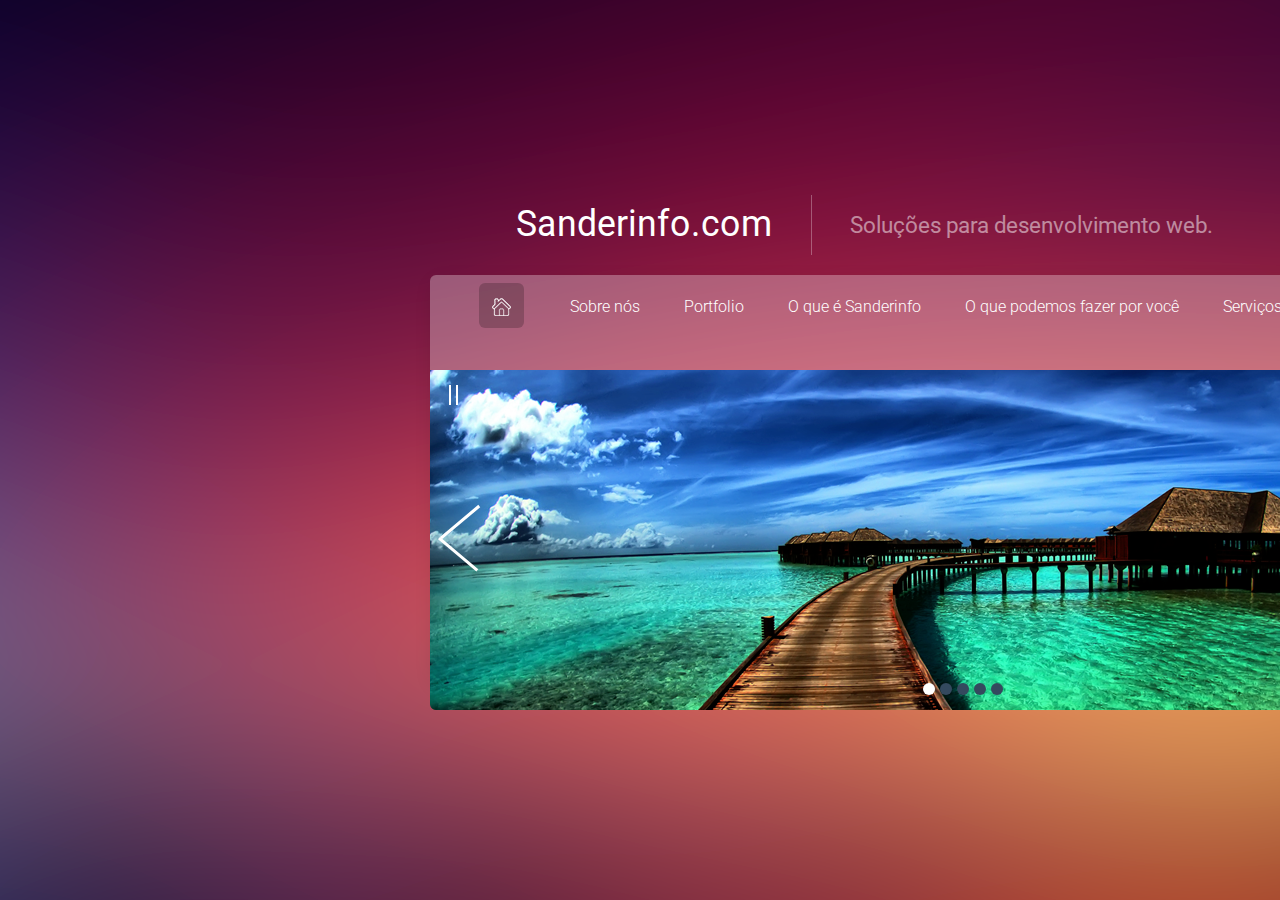
==== commit a2377902: "Slider Full" ====
--- a/index.html
+++ b/index.html
@@ -4,7 +4,9 @@
         <meta charset="UTF-8">
         <title></title>
         <link rel="stylesheet"  type="text/css" href="_css/style.css">
+<!--        GOOGLE FONTS-->
         <link href='https://fonts.googleapis.com/css?family=Roboto' rel='stylesheet' type='text/css'>
+        
 <!--        WOW-->
            <link rel="stylesheet" type="text/css" href="engine1/style.css" />
 	       <script type="text/javascript" src="engine1/jquery.js"></script>
@@ -19,7 +21,7 @@
     <div id="header">
         
         <div id="logo">
-            <img src="_img/logo.png" alt=""/>
+        <h1>Sanderinfo.com</h1>
         </div>
            
            <div id="Shape1">
@@ -27,7 +29,8 @@
             </div>
         
         <div id="slogan">
-            <img src="_img/slogan.png" alt="">
+           <h3>Soluções para desenvolvimento web.</h3>
+<!--            <img src="_img/slogan.png" alt="">-->
         </div>  
             
     </div><!--    FIM HEADER-->
--- a/_css/style.css
+++ b/_css/style.css
@@ -7,24 +7,33 @@
     background-repeat: no-repeat;
 }
 
+
 div#header {
 /*    background: #054;*/
     display: block;
     width: 1062;
     height: 251;
-    margin: auto;
-    padding: 1px;
+    position: relative;
+    left: 458px;
+    top: 28px;
 }
 
-div#logo {
+
+div#logo h1 {
 /*    background: #987;*/
     width: 221px;
     height: 33px;
 /*    ESSES TRES PARAMETROS É REFERENTE A POSIÇÂO XY*/
     position: relative;
     left: 58px;
-    top: 185px;
+    top: 163px;
     /*    ESSES TRES PARAMETROS É REFERENTE A POSIÇÂO XY*/
+    font-family: 'Roboto', sans-serif;
+color:  #ffffff;
+font-size: 36px;
+font-weight: 400;
+line-height: 18px;
+transform: scaleY(1.0407);/* propriedades de largura e altura omitidas devido a transformação */
 }
 
 div#Shape1 {
@@ -33,20 +42,26 @@
     height: 60px;
     /*    ESSES TRES PARAMETROS É REFERENTE A POSIÇÂO XY*/
     position: relative;
-    left: 325px;
-    top: 136px;
+    left: 353px;
+    top: 86px;
     /*    ESSES TRES PARAMETROS É REFERENTE A POSIÇÂO XY*/
 }
 
-div#slogan {
+div#slogan h3 {
 /*    background: #467;*/
-    width: 263px;
+    width: 365px;
     height: 24px;
     /*    ESSES TRES PARAMETROS É REFERENTE A POSIÇÂO XY*/
     position: relative;
-    left: 383px;
-    top: 94px;
+    left: 392px;
+    top: 25px;
     /*    ESSES TRES PARAMETROS É REFERENTE A POSIÇÂO XY*/
+    font-family: 'Roboto', sans-serif;
+color:  rgba(255, 255, 255, 0.501961);
+font-size: 22.1px;
+font-weight: 400;
+line-height: 18px;
+transform: scaleY(1.0247);/* propriedades de largura e altura omitidas devido a transformação */
 }
 
 /*@@@@@@@-FIM HEADER-@@@@@*/
@@ -59,8 +74,8 @@
     background-color:  rgba(255, 255, 255, 0.3);
     box-shadow: 5px 9px 20px 0px rgba(19, 19, 19, 0.15);
     position: absolute;
-    left: 0px;
-    top: 251px;
+    left: 430px;
+    top: 275px;
 }
 
 div#bgcasa {
